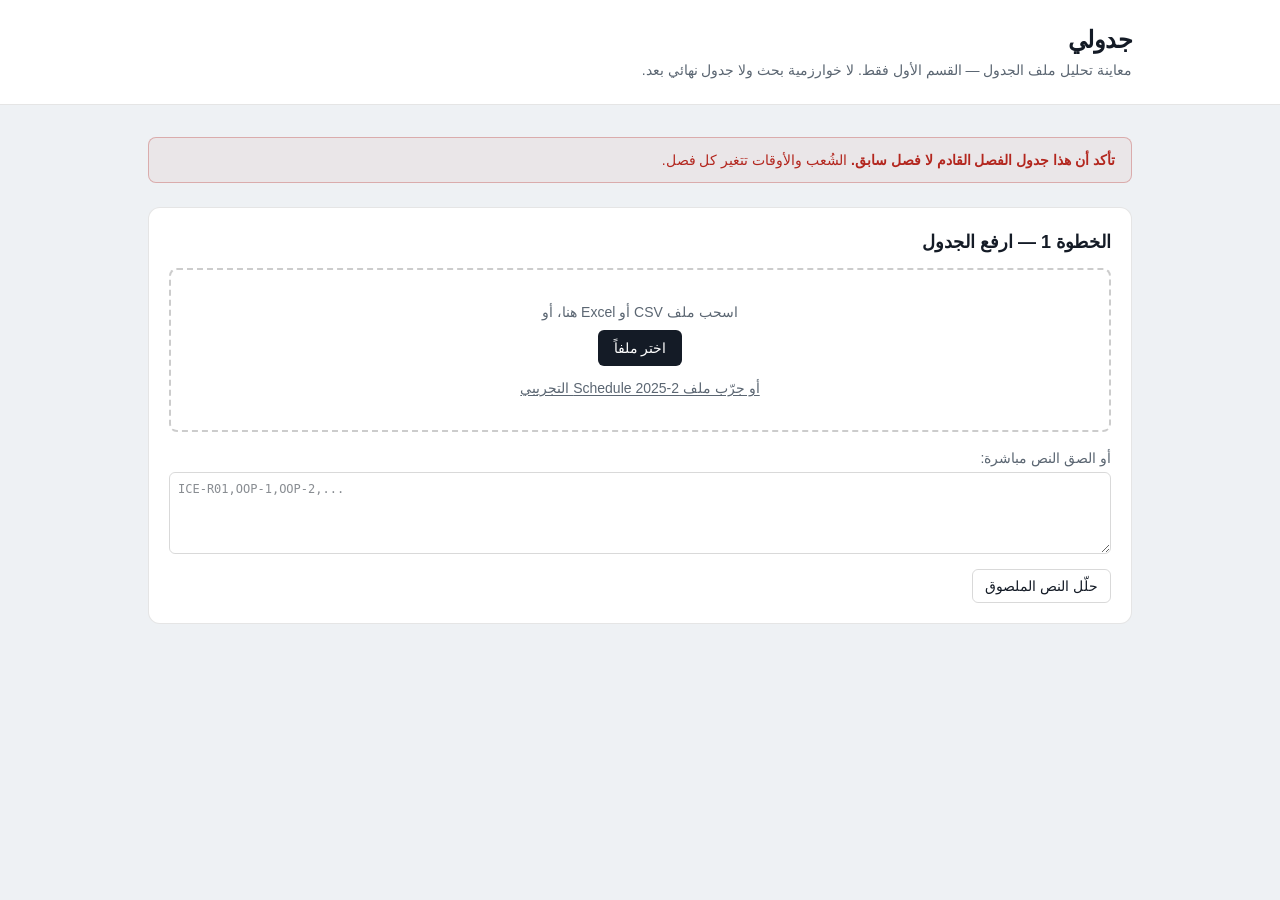
==== jadwali/index.html @ 6c9b8680 "تغيير مسار النشر من jadwali-tool لـ jadwali Co-Authored-By: Claude Sonnet 5 <noreply@anthropic.com>" ====
<!doctype html>
<html lang="ar" dir="rtl">
  <head>
    <meta charset="UTF-8" />
    <link rel="icon" type="image/svg+xml" href="/jadwali/favicon.svg" />
    <meta name="viewport" content="width=device-width, initial-scale=1.0" />
    <title>جدولي — معاينة تحليل الجدول</title>
    <script type="module" crossorigin src="/jadwali/assets/index-DKjuh4jz.js"></script>
    <link rel="stylesheet" crossorigin href="/jadwali/assets/index-C2pmxBg9.css">
  </head>
  <body>
    <div id="root"></div>
  </body>
</html>
---- jadwali/assets/index-C2pmxBg9.css ----
/*! tailwindcss v4.3.3 | MIT License | https://tailwindcss.com */
@layer properties{@supports (((-webkit-hyphens:none)) and (not (margin-trim:inline))) or ((-moz-orient:inline) and (not (color:rgb(from red r g b)))){*,:before,:after,::backdrop{--tw-rotate-x:initial;--tw-rotate-y:initial;--tw-rotate-z:initial;--tw-skew-x:initial;--tw-skew-y:initial;--tw-space-y-reverse:0;--tw-border-style:solid;--tw-font-weight:initial;--tw-tracking:initial;--tw-blur:initial;--tw-brightness:initial;--tw-contrast:initial;--tw-grayscale:initial;--tw-hue-rotate:initial;--tw-invert:initial;--tw-opacity:initial;--tw-saturate:initial;--tw-sepia:initial;--tw-drop-shadow:initial;--tw-drop-shadow-color:initial;--tw-drop-shadow-alpha:100%;--tw-drop-shadow-size:initial}}}@layer theme{:root,:host{--font-sans:-apple-system, BlinkMacSystemFont, "Segoe UI", Roboto, "Helvetica Neue", "Noto Sans", Arial, sans-serif, "Apple Color Emoji", "Segoe UI Emoji", "Segoe UI Symbol", "Noto Color Emoji";--font-mono:ui-monospace, SFMono-Regular, Menlo, Monaco, Consolas, "Liberation Mono", "Courier New", monospace;--color-amber-50:oklch(98.7% .022 95.277);--color-amber-400:oklch(82.8% .189 84.429);--color-amber-700:oklch(55.5% .163 48.998);--color-amber-800:oklch(47.3% .137 46.201);--color-black:#000;--color-white:#fff;--spacing:.25rem;--container-xs:20rem;--container-md:28rem;--container-lg:32rem;--container-5xl:64rem;--text-xs:.75rem;--text-xs--line-height:calc(1 / .75);--text-sm:.875rem;--text-sm--line-height:calc(1.25 / .875);--text-base:1rem;--text-base--line-height:calc(1.5 / 1);--text-lg:1.125rem;--text-lg--line-height:calc(1.75 / 1.125);--text-xl:1.25rem;--text-xl--line-height:calc(1.75 / 1.25);--text-2xl:1.5rem;--text-2xl--line-height:calc(2 / 1.5);--font-weight-normal:400;--font-weight-medium:500;--font-weight-semibold:600;--font-weight-bold:700;--tracking-tight:-.025em;--radius-md:.375rem;--radius-lg:.5rem;--radius-xl:.75rem;--default-transition-duration:.15s;--default-transition-timing-function:cubic-bezier(.4, 0, .2, 1);--default-font-family:var(--font-sans);--default-mono-font-family:var(--font-mono)}}@layer base{*,:after,:before,::backdrop{box-sizing:border-box;border:0 solid;margin:0;padding:0}::file-selector-button{box-sizing:border-box;border:0 solid;margin:0;padding:0}html,:host{-webkit-text-size-adjust:100%;tab-size:4;line-height:1.5;font-family:var(--default-font-family,-apple-system, BlinkMacSystemFont, "Segoe UI", Roboto, "Helvetica Neue", "Noto Sans", Arial, sans-serif, "Apple Color Emoji", "Segoe UI Emoji", "Segoe UI Symbol", "Noto Color Emoji");font-feature-settings:var(--default-font-feature-settings,normal);font-variation-settings:var(--default-font-variation-settings,normal);-webkit-tap-highlight-color:transparent}hr{height:0;color:inherit;border-top-width:1px}abbr:where([title]){-webkit-text-decoration:underline dotted;text-decoration:underline dotted}h1,h2,h3,h4,h5,h6{font-size:inherit;font-weight:inherit}a{color:inherit;-webkit-text-decoration:inherit;-webkit-text-decoration:inherit;-webkit-text-decoration:inherit;-webkit-text-decoration:inherit;text-decoration:inherit}b,strong{font-weight:bolder}code,kbd,samp,pre{font-family:var(--default-mono-font-family,ui-monospace, SFMono-Regular, Menlo, Monaco, Consolas, "Liberation Mono", "Courier New", monospace);font-feature-settings:var(--default-mono-font-feature-settings,normal);font-variation-settings:var(--default-mono-font-variation-settings,normal);font-size:1em}small{font-size:80%}sub,sup{vertical-align:baseline;font-size:75%;line-height:0;position:relative}sub{bottom:-.25em}sup{top:-.5em}table{text-indent:0;border-color:inherit;border-collapse:collapse}:-moz-focusring:where(:not(iframe)){outline:auto}progress{vertical-align:baseline}summary{display:list-item}ol,ul,menu{list-style:none}img,svg,video,canvas,audio,iframe,embed,object{vertical-align:middle;display:block}img,video{max-width:100%;height:auto}button,input,select,optgroup,textarea{font:inherit;font-feature-settings:inherit;font-variation-settings:inherit;letter-spacing:inherit;color:inherit;opacity:1;background-color:#0000;border-radius:0}::file-selector-button{font:inherit;font-feature-settings:inherit;font-variation-settings:inherit;letter-spacing:inherit;color:inherit;opacity:1;background-color:#0000;border-radius:0}:where(select:is([multiple],[size])) optgroup{font-weight:bolder}:where(select:is([multiple],[size])) optgroup option{padding-inline-start:20px}::file-selector-button{margin-inline-end:4px}::placeholder{opacity:1}@supports (not ((-webkit-appearance:-apple-pay-button))) or (contain-intrinsic-size:1px){::placeholder{color:currentColor}@supports (color:color-mix(in lab, red, red)){::placeholder{color:color-mix(in oklab, currentcolor 50%, transparent)}}}textarea{resize:vertical}::-webkit-search-decoration{-webkit-appearance:none}::-webkit-date-and-time-value{min-height:1lh;text-align:inherit}::-webkit-datetime-edit{display:inline-flex}::-webkit-datetime-edit-fields-wrapper{padding:0}::-webkit-datetime-edit{padding-block:0}::-webkit-datetime-edit-year-field{padding-block:0}::-webkit-datetime-edit-month-field{padding-block:0}::-webkit-datetime-edit-day-field{padding-block:0}::-webkit-datetime-edit-hour-field{padding-block:0}::-webkit-datetime-edit-minute-field{padding-block:0}::-webkit-datetime-edit-second-field{padding-block:0}::-webkit-datetime-edit-millisecond-field{padding-block:0}::-webkit-datetime-edit-meridiem-field{padding-block:0}::-webkit-calendar-picker-indicator{line-height:1}:-moz-ui-invalid{box-shadow:none}button,input:where([type=button],[type=reset],[type=submit]){appearance:button}::file-selector-button{appearance:button}::-webkit-inner-spin-button{height:auto}::-webkit-outer-spin-button{height:auto}[hidden]:where(:not([hidden=until-found])){display:none!important}}@layer components;@layer utilities{.collapse{visibility:collapse}.sticky{position:sticky}.top-0{top:0}.mx-auto{margin-inline:auto}.my-5{margin-block:calc(var(--spacing) * 5)}.ms-1{margin-inline-start:var(--spacing)}.mt-0\.5{margin-top:calc(var(--spacing) * .5)}.mt-1{margin-top:var(--spacing)}.mt-2{margin-top:calc(var(--spacing) * 2)}.mt-3{margin-top:calc(var(--spacing) * 3)}.mt-4{margin-top:calc(var(--spacing) * 4)}.mt-6{margin-top:calc(var(--spacing) * 6)}.mt-8{margin-top:calc(var(--spacing) * 8)}.mb-1{margin-bottom:var(--spacing)}.mb-2{margin-bottom:calc(var(--spacing) * 2)}.mb-3{margin-bottom:calc(var(--spacing) * 3)}.mb-4{margin-bottom:calc(var(--spacing) * 4)}.mb-6{margin-bottom:calc(var(--spacing) * 6)}.block{display:block}.flex{display:flex}.grid{display:grid}.hidden{display:none}.inline-flex{display:inline-flex}.max-h-80{max-height:calc(var(--spacing) * 80)}.max-h-96{max-height:calc(var(--spacing) * 96)}.min-h-screen{min-height:100vh}.w-full{width:100%}.max-w-5xl{max-width:var(--container-5xl)}.transform{transform:var(--tw-rotate-x,) var(--tw-rotate-y,) var(--tw-rotate-z,) var(--tw-skew-x,) var(--tw-skew-y,)}.cursor-not-allowed{cursor:not-allowed}.cursor-pointer{cursor:pointer}.list-inside{list-style-position:inside}.list-decimal{list-style-type:decimal}.list-disc{list-style-type:disc}.grid-cols-2{grid-template-columns:repeat(2,minmax(0,1fr))}.grid-cols-3{grid-template-columns:repeat(3,minmax(0,1fr))}.flex-col{flex-direction:column}.flex-wrap{flex-wrap:wrap}.items-baseline{align-items:baseline}.items-center{align-items:center}.items-start{align-items:flex-start}.justify-between{justify-content:space-between}.justify-center{justify-content:center}.gap-0\.5{gap:calc(var(--spacing) * .5)}.gap-1{gap:var(--spacing)}.gap-1\.5{gap:calc(var(--spacing) * 1.5)}.gap-2{gap:calc(var(--spacing) * 2)}.gap-3{gap:calc(var(--spacing) * 3)}.gap-4{gap:calc(var(--spacing) * 4)}:where(.space-y-1>:not(:last-child)){--tw-space-y-reverse:0;margin-block-start:calc(var(--spacing) * var(--tw-space-y-reverse));margin-block-end:calc(var(--spacing) * calc(1 - var(--tw-space-y-reverse)))}:where(.space-y-2>:not(:last-child)){--tw-space-y-reverse:0;margin-block-start:calc(calc(var(--spacing) * 2) * var(--tw-space-y-reverse));margin-block-end:calc(calc(var(--spacing) * 2) * calc(1 - var(--tw-space-y-reverse)))}:where(.space-y-3>:not(:last-child)){--tw-space-y-reverse:0;margin-block-start:calc(calc(var(--spacing) * 3) * var(--tw-space-y-reverse));margin-block-end:calc(calc(var(--spacing) * 3) * calc(1 - var(--tw-space-y-reverse)))}:where(.space-y-4>:not(:last-child)){--tw-space-y-reverse:0;margin-block-start:calc(calc(var(--spacing) * 4) * var(--tw-space-y-reverse));margin-block-end:calc(calc(var(--spacing) * 4) * calc(1 - var(--tw-space-y-reverse)))}.gap-x-3{column-gap:calc(var(--spacing) * 3)}.gap-y-1{row-gap:var(--spacing)}.overflow-auto{overflow:auto}.overflow-x-auto{overflow-x:auto}.overflow-y-auto{overflow-y:auto}.rounded{border-radius:.25rem}.rounded-lg{border-radius:var(--radius-lg)}.rounded-md{border-radius:var(--radius-md)}.rounded-xl{border-radius:var(--radius-xl)}.border{border-style:var(--tw-border-style);border-width:1px}.border-2{border-style:var(--tw-border-style);border-width:2px}.border-t{border-top-style:var(--tw-border-style);border-top-width:1px}.border-b{border-bottom-style:var(--tw-border-style);border-bottom-width:1px}.border-dashed{--tw-border-style:dashed;border-style:dashed}.border-\[\#141b26\]{border-color:#141b26}.border-\[\#b3261e\]{border-color:#b3261e}.border-\[\#b3261e\]\/30{border-color:oklab(50.1282% .156404 .0856454/.3)}.border-\[var\(--muted\)\]{border-color:var(--muted)}.border-amber-400\/40{border-color:#fcbb0066}@supports (color:color-mix(in lab, red, red)){.border-amber-400\/40{border-color:color-mix(in oklab, var(--color-amber-400) 40%, transparent)}}.border-black\/5{border-color:#0000000d}@supports (color:color-mix(in lab, red, red)){.border-black\/5{border-color:color-mix(in oklab, var(--color-black) 5%, transparent)}}.border-black\/10{border-color:#0000001a}@supports (color:color-mix(in lab, red, red)){.border-black\/10{border-color:color-mix(in oklab, var(--color-black) 10%, transparent)}}.border-black\/15{border-color:#00000026}@supports (color:color-mix(in lab, red, red)){.border-black\/15{border-color:color-mix(in oklab, var(--color-black) 15%, transparent)}}.border-black\/20{border-color:#0003}@supports (color:color-mix(in lab, red, red)){.border-black\/20{border-color:color-mix(in oklab, var(--color-black) 20%, transparent)}}.bg-\[\#1f6f4a\]{background-color:#1f6f4a}.bg-\[\#1f6f4a\]\/10{background-color:oklab(48.3783% -.0907451 .0350046/.1)}.bg-\[\#5b6672\]{background-color:#5b6672}.bg-\[\#141b26\]{background-color:#141b26}.bg-\[\#b3261e\]{background-color:#b3261e}.bg-\[\#b3261e\]\/5{background-color:oklab(50.1282% .156404 .0856454/.05)}.bg-\[\#b3261e\]\/10{background-color:oklab(50.1282% .156404 .0856454/.1)}.bg-amber-50{background-color:var(--color-amber-50)}.bg-black\/5{background-color:#0000000d}@supports (color:color-mix(in lab, red, red)){.bg-black\/5{background-color:color-mix(in oklab, var(--color-black) 5%, transparent)}}.bg-black\/10{background-color:#0000001a}@supports (color:color-mix(in lab, red, red)){.bg-black\/10{background-color:color-mix(in oklab, var(--color-black) 10%, transparent)}}.bg-black\/\[0\.02\]{background-color:#00000005}@supports (color:color-mix(in lab, red, red)){.bg-black\/\[0\.02\]{background-color:color-mix(in oklab, var(--color-black) 2%, transparent)}}.bg-white{background-color:var(--color-white)}.p-2{padding:calc(var(--spacing) * 2)}.p-3{padding:calc(var(--spacing) * 3)}.p-4{padding:calc(var(--spacing) * 4)}.p-5{padding:calc(var(--spacing) * 5)}.p-8{padding:calc(var(--spacing) * 8)}.px-1{padding-inline:var(--spacing)}.px-1\.5{padding-inline:calc(var(--spacing) * 1.5)}.px-2{padding-inline:calc(var(--spacing) * 2)}.px-3{padding-inline:calc(var(--spacing) * 3)}.px-4{padding-inline:calc(var(--spacing) * 4)}.px-5{padding-inline:calc(var(--spacing) * 5)}.py-0\.5{padding-block:calc(var(--spacing) * .5)}.py-1{padding-block:var(--spacing)}.py-1\.5{padding-block:calc(var(--spacing) * 1.5)}.py-2{padding-block:calc(var(--spacing) * 2)}.py-3{padding-block:calc(var(--spacing) * 3)}.py-4{padding-block:calc(var(--spacing) * 4)}.py-6{padding-block:calc(var(--spacing) * 6)}.py-8{padding-block:calc(var(--spacing) * 8)}.ps-3{padding-inline-start:calc(var(--spacing) * 3)}.ps-5{padding-inline-start:calc(var(--spacing) * 5)}.pb-20{padding-bottom:calc(var(--spacing) * 20)}.pl-3{padding-left:calc(var(--spacing) * 3)}.pl-4{padding-left:calc(var(--spacing) * 4)}.text-center{text-align:center}.text-right{text-align:right}.text-2xl{font-size:var(--text-2xl);line-height:var(--tw-leading,var(--text-2xl--line-height))}.text-base{font-size:var(--text-base);line-height:var(--tw-leading,var(--text-base--line-height))}.text-lg{font-size:var(--text-lg);line-height:var(--tw-leading,var(--text-lg--line-height))}.text-sm{font-size:var(--text-sm);line-height:var(--tw-leading,var(--text-sm--line-height))}.text-xl{font-size:var(--text-xl);line-height:var(--tw-leading,var(--text-xl--line-height))}.text-xs{font-size:var(--text-xs);line-height:var(--tw-leading,var(--text-xs--line-height))}.text-\[10px\]{font-size:10px}.text-\[11px\]{font-size:11px}.font-bold{--tw-font-weight:var(--font-weight-bold);font-weight:var(--font-weight-bold)}.font-medium{--tw-font-weight:var(--font-weight-medium);font-weight:var(--font-weight-medium)}.font-normal{--tw-font-weight:var(--font-weight-normal);font-weight:var(--font-weight-normal)}.font-semibold{--tw-font-weight:var(--font-weight-semibold);font-weight:var(--font-weight-semibold)}.tracking-tight{--tw-tracking:var(--tracking-tight);letter-spacing:var(--tracking-tight)}.text-\[\#1f6f4a\]{color:#1f6f4a}.text-\[\#5b6672\]{color:#5b6672}.text-\[\#141b26\]{color:#141b26}.text-\[\#b3261e\]{color:#b3261e}.text-\[\#b3261e\]\/80{color:oklab(50.1282% .156404 .0856454/.8)}.text-\[var\(--muted\)\]{color:var(--muted)}.text-\[var\(--ok\)\]{color:var(--ok)}.text-amber-700{color:var(--color-amber-700)}.text-amber-800{color:var(--color-amber-800)}.text-black\/25{color:#00000040}@supports (color:color-mix(in lab, red, red)){.text-black\/25{color:color-mix(in oklab, var(--color-black) 25%, transparent)}}.text-white{color:var(--color-white)}.underline{text-decoration-line:underline}.underline-offset-2{text-underline-offset:2px}.filter{filter:var(--tw-blur,) var(--tw-brightness,) var(--tw-contrast,) var(--tw-grayscale,) var(--tw-hue-rotate,) var(--tw-invert,) var(--tw-saturate,) var(--tw-sepia,) var(--tw-drop-shadow,)}.transition-colors{transition-property:color,background-color,border-color,outline-color,text-decoration-color,fill,stroke,--tw-gradient-from,--tw-gradient-via,--tw-gradient-to;transition-timing-function:var(--tw-ease,var(--default-transition-timing-function));transition-duration:var(--tw-duration,var(--default-transition-duration))}.select-none{-webkit-user-select:none;user-select:none}.last\:mb-0:last-child{margin-bottom:0}@media (hover:hover){.hover\:bg-\[\#b3261e\]\/5:hover{background-color:oklab(50.1282% .156404 .0856454/.05)}.hover\:bg-black\/5:hover{background-color:#0000000d}@supports (color:color-mix(in lab, red, red)){.hover\:bg-black\/5:hover{background-color:color-mix(in oklab, var(--color-black) 5%, transparent)}}.hover\:bg-black\/\[0\.03\]:hover{background-color:#00000008}@supports (color:color-mix(in lab, red, red)){.hover\:bg-black\/\[0\.03\]:hover{background-color:color-mix(in oklab, var(--color-black) 3%, transparent)}}.hover\:text-\[\#141b26\]:hover{color:#141b26}.hover\:opacity-90:hover{opacity:.9}}@media (width>=40rem){.sm\:max-w-lg{max-width:var(--container-lg)}.sm\:max-w-md{max-width:var(--container-md)}.sm\:max-w-xs{max-width:var(--container-xs)}.sm\:grid-cols-2{grid-template-columns:repeat(2,minmax(0,1fr))}.sm\:grid-cols-4{grid-template-columns:repeat(4,minmax(0,1fr))}}}:root{--ink:#141b26;--surface:#fff;--bg:#eef1f4;--muted:#5b6672;--danger:#b3261e;--ok:#1f6f4a}*{box-sizing:border-box}html,body,#root{height:100%}body{background:var(--bg);color:var(--ink);direction:rtl;margin:0;font-family:IBM Plex Sans Arabic,Segoe UI,sans-serif}.font-code{direction:ltr;unicode-bidi:isolate;font-family:IBM Plex Mono,ui-monospace,Consolas,monospace;display:inline-block}@media (prefers-reduced-motion:reduce){*,:before,:after{transition-duration:.01ms!important;animation-duration:.01ms!important;animation-iteration-count:1!important}}@property --tw-rotate-x{syntax:"*";inherits:false}@property --tw-rotate-y{syntax:"*";inherits:false}@property --tw-rotate-z{syntax:"*";inherits:false}@property --tw-skew-x{syntax:"*";inherits:false}@property --tw-skew-y{syntax:"*";inherits:false}@property --tw-space-y-reverse{syntax:"*";inherits:false;initial-value:0}@property --tw-border-style{syntax:"*";inherits:false;initial-value:solid}@property --tw-font-weight{syntax:"*";inherits:false}@property --tw-tracking{syntax:"*";inherits:false}@property --tw-blur{syntax:"*";inherits:false}@property --tw-brightness{syntax:"*";inherits:false}@property --tw-contrast{syntax:"*";inherits:false}@property --tw-grayscale{syntax:"*";inherits:false}@property --tw-hue-rotate{syntax:"*";inherits:false}@property --tw-invert{syntax:"*";inherits:false}@property --tw-opacity{syntax:"*";inherits:false}@property --tw-saturate{syntax:"*";inherits:false}@property --tw-sepia{syntax:"*";inherits:false}@property --tw-drop-shadow{syntax:"*";inherits:false}@property --tw-drop-shadow-color{syntax:"*";inherits:false}@property --tw-drop-shadow-alpha{syntax:"<percentage>";inherits:false;initial-value:100%}@property --tw-drop-shadow-size{syntax:"*";inherits:false}
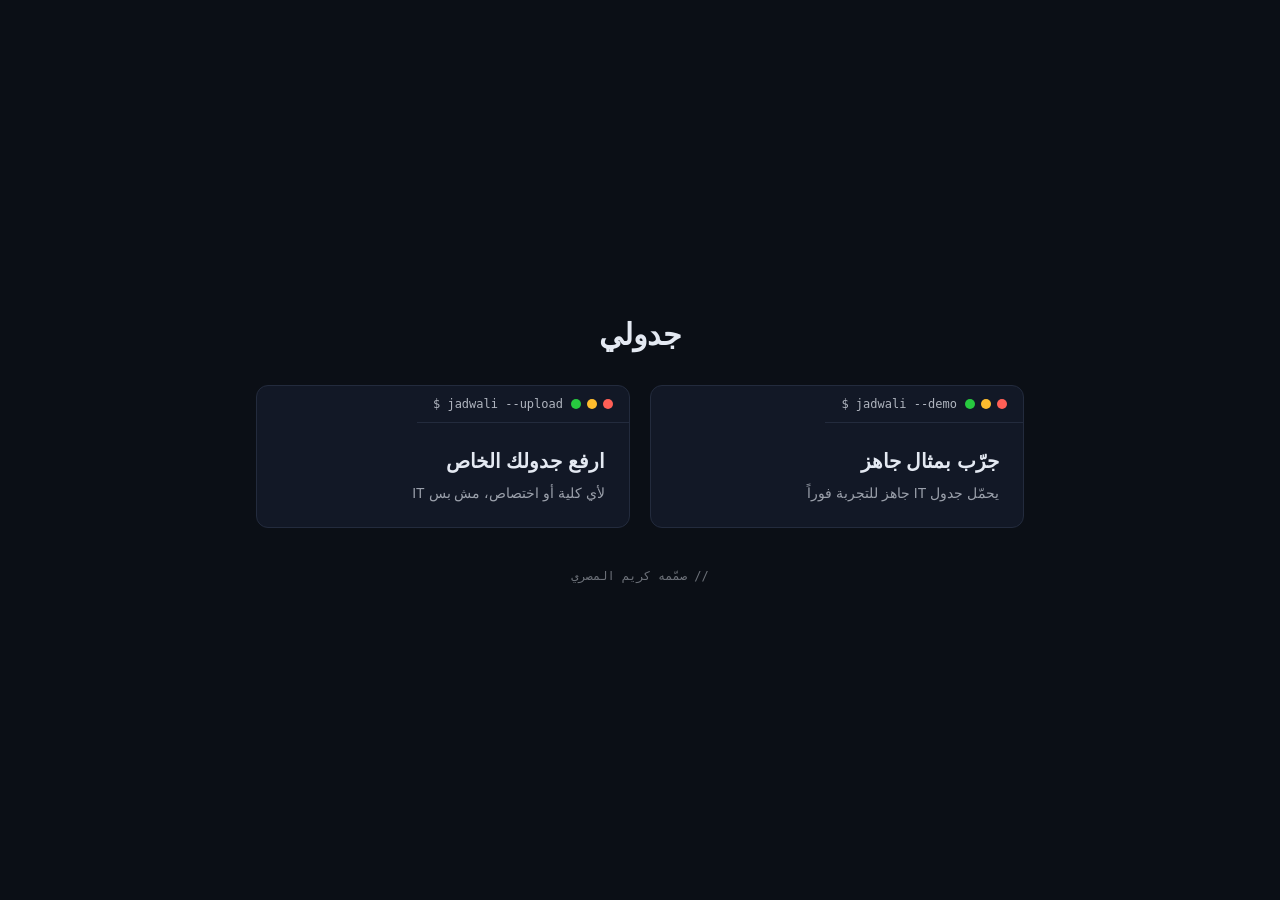
==== commit 2f8e3775: "تحديث الموقع بشاشة التحميل والاختيار الجديدة Co-Authored-By: Claude Sonnet 5 <noreply@anthropic.com>" ====
--- a/jadwali/index.html
+++ b/jadwali/index.html
@@ -5,8 +5,8 @@
     <link rel="icon" type="image/svg+xml" href="/jadwali/favicon.svg" />
     <meta name="viewport" content="width=device-width, initial-scale=1.0" />
     <title>جدولي — معاينة تحليل الجدول</title>
-    <script type="module" crossorigin src="/jadwali/assets/index-DKjuh4jz.js"></script>
-    <link rel="stylesheet" crossorigin href="/jadwali/assets/index-C2pmxBg9.css">
+    <script type="module" crossorigin src="/jadwali/assets/index-ffhK9ZQ-.js"></script>
+    <link rel="stylesheet" crossorigin href="/jadwali/assets/index-BRZYCVr-.css">
   </head>
   <body>
     <div id="root"></div>
--- a/jadwali/assets/index-BRZYCVr-.css
+++ b/jadwali/assets/index-BRZYCVr-.css
@@ -0,0 +1,2 @@
+/*! tailwindcss v4.3.3 | MIT License | https://tailwindcss.com */
+@layer properties{@supports (((-webkit-hyphens:none)) and (not (margin-trim:inline))) or ((-moz-orient:inline) and (not (color:rgb(from red r g b)))){*,:before,:after,::backdrop{--tw-rotate-x:initial;--tw-rotate-y:initial;--tw-rotate-z:initial;--tw-skew-x:initial;--tw-skew-y:initial;--tw-space-y-reverse:0;--tw-border-style:solid;--tw-font-weight:initial;--tw-tracking:initial;--tw-blur:initial;--tw-brightness:initial;--tw-contrast:initial;--tw-grayscale:initial;--tw-hue-rotate:initial;--tw-invert:initial;--tw-opacity:initial;--tw-saturate:initial;--tw-sepia:initial;--tw-drop-shadow:initial;--tw-drop-shadow-color:initial;--tw-drop-shadow-alpha:100%;--tw-drop-shadow-size:initial}}}@layer theme{:root,:host{--font-sans:-apple-system, BlinkMacSystemFont, "Segoe UI", Roboto, "Helvetica Neue", "Noto Sans", Arial, sans-serif, "Apple Color Emoji", "Segoe UI Emoji", "Segoe UI Symbol", "Noto Color Emoji";--font-mono:ui-monospace, SFMono-Regular, Menlo, Monaco, Consolas, "Liberation Mono", "Courier New", monospace;--color-amber-50:oklch(98.7% .022 95.277);--color-amber-400:oklch(82.8% .189 84.429);--color-amber-700:oklch(55.5% .163 48.998);--color-amber-800:oklch(47.3% .137 46.201);--color-black:#000;--color-white:#fff;--spacing:.25rem;--container-xs:20rem;--container-md:28rem;--container-lg:32rem;--container-3xl:48rem;--container-5xl:64rem;--text-xs:.75rem;--text-xs--line-height:calc(1 / .75);--text-sm:.875rem;--text-sm--line-height:calc(1.25 / .875);--text-base:1rem;--text-base--line-height:calc(1.5 / 1);--text-lg:1.125rem;--text-lg--line-height:calc(1.75 / 1.125);--text-xl:1.25rem;--text-xl--line-height:calc(1.75 / 1.25);--text-2xl:1.5rem;--text-2xl--line-height:calc(2 / 1.5);--text-3xl:1.875rem;--text-3xl--line-height:calc(2.25 / 1.875);--font-weight-normal:400;--font-weight-medium:500;--font-weight-semibold:600;--font-weight-bold:700;--tracking-tight:-.025em;--radius-md:.375rem;--radius-lg:.5rem;--radius-xl:.75rem;--default-transition-duration:.15s;--default-transition-timing-function:cubic-bezier(.4, 0, .2, 1);--default-font-family:var(--font-sans);--default-mono-font-family:var(--font-mono)}}@layer base{*,:after,:before,::backdrop{box-sizing:border-box;border:0 solid;margin:0;padding:0}::file-selector-button{box-sizing:border-box;border:0 solid;margin:0;padding:0}html,:host{-webkit-text-size-adjust:100%;tab-size:4;line-height:1.5;font-family:var(--default-font-family,-apple-system, BlinkMacSystemFont, "Segoe UI", Roboto, "Helvetica Neue", "Noto Sans", Arial, sans-serif, "Apple Color Emoji", "Segoe UI Emoji", "Segoe UI Symbol", "Noto Color Emoji");font-feature-settings:var(--default-font-feature-settings,normal);font-variation-settings:var(--default-font-variation-settings,normal);-webkit-tap-highlight-color:transparent}hr{height:0;color:inherit;border-top-width:1px}abbr:where([title]){-webkit-text-decoration:underline dotted;text-decoration:underline dotted}h1,h2,h3,h4,h5,h6{font-size:inherit;font-weight:inherit}a{color:inherit;-webkit-text-decoration:inherit;-webkit-text-decoration:inherit;-webkit-text-decoration:inherit;-webkit-text-decoration:inherit;text-decoration:inherit}b,strong{font-weight:bolder}code,kbd,samp,pre{font-family:var(--default-mono-font-family,ui-monospace, SFMono-Regular, Menlo, Monaco, Consolas, "Liberation Mono", "Courier New", monospace);font-feature-settings:var(--default-mono-font-feature-settings,normal);font-variation-settings:var(--default-mono-font-variation-settings,normal);font-size:1em}small{font-size:80%}sub,sup{vertical-align:baseline;font-size:75%;line-height:0;position:relative}sub{bottom:-.25em}sup{top:-.5em}table{text-indent:0;border-color:inherit;border-collapse:collapse}:-moz-focusring:where(:not(iframe)){outline:auto}progress{vertical-align:baseline}summary{display:list-item}ol,ul,menu{list-style:none}img,svg,video,canvas,audio,iframe,embed,object{vertical-align:middle;display:block}img,video{max-width:100%;height:auto}button,input,select,optgroup,textarea{font:inherit;font-feature-settings:inherit;font-variation-settings:inherit;letter-spacing:inherit;color:inherit;opacity:1;background-color:#0000;border-radius:0}::file-selector-button{font:inherit;font-feature-settings:inherit;font-variation-settings:inherit;letter-spacing:inherit;color:inherit;opacity:1;background-color:#0000;border-radius:0}:where(select:is([multiple],[size])) optgroup{font-weight:bolder}:where(select:is([multiple],[size])) optgroup option{padding-inline-start:20px}::file-selector-button{margin-inline-end:4px}::placeholder{opacity:1}@supports (not ((-webkit-appearance:-apple-pay-button))) or (contain-intrinsic-size:1px){::placeholder{color:currentColor}@supports (color:color-mix(in lab, red, red)){::placeholder{color:color-mix(in oklab, currentcolor 50%, transparent)}}}textarea{resize:vertical}::-webkit-search-decoration{-webkit-appearance:none}::-webkit-date-and-time-value{min-height:1lh;text-align:inherit}::-webkit-datetime-edit{display:inline-flex}::-webkit-datetime-edit-fields-wrapper{padding:0}::-webkit-datetime-edit{padding-block:0}::-webkit-datetime-edit-year-field{padding-block:0}::-webkit-datetime-edit-month-field{padding-block:0}::-webkit-datetime-edit-day-field{padding-block:0}::-webkit-datetime-edit-hour-field{padding-block:0}::-webkit-datetime-edit-minute-field{padding-block:0}::-webkit-datetime-edit-second-field{padding-block:0}::-webkit-datetime-edit-millisecond-field{padding-block:0}::-webkit-datetime-edit-meridiem-field{padding-block:0}::-webkit-calendar-picker-indicator{line-height:1}:-moz-ui-invalid{box-shadow:none}button,input:where([type=button],[type=reset],[type=submit]){appearance:button}::file-selector-button{appearance:button}::-webkit-inner-spin-button{height:auto}::-webkit-outer-spin-button{height:auto}[hidden]:where(:not([hidden=until-found])){display:none!important}}@layer components;@layer utilities{.collapse{visibility:collapse}.absolute{position:absolute}.fixed{position:fixed}.sticky{position:sticky}.inset-0{inset:0}.top-0{top:0}.bottom-6{bottom:calc(var(--spacing) * 6)}.z-50{z-index:50}.mx-auto{margin-inline:auto}.my-5{margin-block:calc(var(--spacing) * 5)}.ms-1{margin-inline-start:var(--spacing)}.mt-0\.5{margin-top:calc(var(--spacing) * .5)}.mt-1{margin-top:var(--spacing)}.mt-2{margin-top:calc(var(--spacing) * 2)}.mt-3{margin-top:calc(var(--spacing) * 3)}.mt-4{margin-top:calc(var(--spacing) * 4)}.mt-6{margin-top:calc(var(--spacing) * 6)}.mt-8{margin-top:calc(var(--spacing) * 8)}.mt-10{margin-top:calc(var(--spacing) * 10)}.mb-1{margin-bottom:var(--spacing)}.mb-2{margin-bottom:calc(var(--spacing) * 2)}.mb-3{margin-bottom:calc(var(--spacing) * 3)}.mb-4{margin-bottom:calc(var(--spacing) * 4)}.mb-6{margin-bottom:calc(var(--spacing) * 6)}.mb-8{margin-bottom:calc(var(--spacing) * 8)}.block{display:block}.flex{display:flex}.grid{display:grid}.hidden{display:none}.inline-flex{display:inline-flex}.h-2\.5{height:calc(var(--spacing) * 2.5)}.max-h-80{max-height:calc(var(--spacing) * 80)}.max-h-96{max-height:calc(var(--spacing) * 96)}.min-h-screen{min-height:100vh}.w-2\.5{width:calc(var(--spacing) * 2.5)}.w-full{width:100%}.max-w-3xl{max-width:var(--container-3xl)}.max-w-5xl{max-width:var(--container-5xl)}.transform{transform:var(--tw-rotate-x,) var(--tw-rotate-y,) var(--tw-rotate-z,) var(--tw-skew-x,) var(--tw-skew-y,)}.cursor-not-allowed{cursor:not-allowed}.cursor-pointer{cursor:pointer}.list-inside{list-style-position:inside}.list-decimal{list-style-type:decimal}.list-disc{list-style-type:disc}.grid-cols-1{grid-template-columns:repeat(1,minmax(0,1fr))}.grid-cols-2{grid-template-columns:repeat(2,minmax(0,1fr))}.grid-cols-3{grid-template-columns:repeat(3,minmax(0,1fr))}.flex-col{flex-direction:column}.flex-wrap{flex-wrap:wrap}.items-baseline{align-items:baseline}.items-center{align-items:center}.items-start{align-items:flex-start}.justify-between{justify-content:space-between}.justify-center{justify-content:center}.gap-0\.5{gap:calc(var(--spacing) * .5)}.gap-1{gap:var(--spacing)}.gap-1\.5{gap:calc(var(--spacing) * 1.5)}.gap-2{gap:calc(var(--spacing) * 2)}.gap-3{gap:calc(var(--spacing) * 3)}.gap-4{gap:calc(var(--spacing) * 4)}.gap-5{gap:calc(var(--spacing) * 5)}:where(.space-y-1>:not(:last-child)){--tw-space-y-reverse:0;margin-block-start:calc(var(--spacing) * var(--tw-space-y-reverse));margin-block-end:calc(var(--spacing) * calc(1 - var(--tw-space-y-reverse)))}:where(.space-y-2>:not(:last-child)){--tw-space-y-reverse:0;margin-block-start:calc(calc(var(--spacing) * 2) * var(--tw-space-y-reverse));margin-block-end:calc(calc(var(--spacing) * 2) * calc(1 - var(--tw-space-y-reverse)))}:where(.space-y-3>:not(:last-child)){--tw-space-y-reverse:0;margin-block-start:calc(calc(var(--spacing) * 3) * var(--tw-space-y-reverse));margin-block-end:calc(calc(var(--spacing) * 3) * calc(1 - var(--tw-space-y-reverse)))}:where(.space-y-4>:not(:last-child)){--tw-space-y-reverse:0;margin-block-start:calc(calc(var(--spacing) * 4) * var(--tw-space-y-reverse));margin-block-end:calc(calc(var(--spacing) * 4) * calc(1 - var(--tw-space-y-reverse)))}.gap-x-3{column-gap:calc(var(--spacing) * 3)}.gap-y-1{row-gap:var(--spacing)}.overflow-auto{overflow:auto}.overflow-hidden{overflow:hidden}.overflow-x-auto{overflow-x:auto}.overflow-y-auto{overflow-y:auto}.rounded{border-radius:.25rem}.rounded-full{border-radius:2147483647px}.rounded-lg{border-radius:var(--radius-lg)}.rounded-md{border-radius:var(--radius-md)}.rounded-xl{border-radius:var(--radius-xl)}.border{border-style:var(--tw-border-style);border-width:1px}.border-2{border-style:var(--tw-border-style);border-width:2px}.border-t{border-top-style:var(--tw-border-style);border-top-width:1px}.border-b{border-bottom-style:var(--tw-border-style);border-bottom-width:1px}.border-dashed{--tw-border-style:dashed;border-style:dashed}.border-\[\#141b26\]{border-color:#141b26}.border-\[\#b3261e\]{border-color:#b3261e}.border-\[\#b3261e\]\/30{border-color:oklab(50.1282% .156404 .0856454/.3)}.border-\[var\(--muted\)\]{border-color:var(--muted)}.border-amber-400\/40{border-color:#fcbb0066}@supports (color:color-mix(in lab, red, red)){.border-amber-400\/40{border-color:color-mix(in oklab, var(--color-amber-400) 40%, transparent)}}.border-black\/5{border-color:#0000000d}@supports (color:color-mix(in lab, red, red)){.border-black\/5{border-color:color-mix(in oklab, var(--color-black) 5%, transparent)}}.border-black\/10{border-color:#0000001a}@supports (color:color-mix(in lab, red, red)){.border-black\/10{border-color:color-mix(in oklab, var(--color-black) 10%, transparent)}}.border-black\/15{border-color:#00000026}@supports (color:color-mix(in lab, red, red)){.border-black\/15{border-color:color-mix(in oklab, var(--color-black) 15%, transparent)}}.border-black\/20{border-color:#0003}@supports (color:color-mix(in lab, red, red)){.border-black\/20{border-color:color-mix(in oklab, var(--color-black) 20%, transparent)}}.bg-\[\#1f6f4a\]{background-color:#1f6f4a}.bg-\[\#1f6f4a\]\/10{background-color:oklab(48.3783% -.0907451 .0350046/.1)}.bg-\[\#5b6672\]{background-color:#5b6672}.bg-\[\#141b26\]{background-color:#141b26}.bg-\[\#b3261e\]{background-color:#b3261e}.bg-\[\#b3261e\]\/5{background-color:oklab(50.1282% .156404 .0856454/.05)}.bg-\[\#b3261e\]\/10{background-color:oklab(50.1282% .156404 .0856454/.1)}.bg-amber-50{background-color:var(--color-amber-50)}.bg-black\/5{background-color:#0000000d}@supports (color:color-mix(in lab, red, red)){.bg-black\/5{background-color:color-mix(in oklab, var(--color-black) 5%, transparent)}}.bg-black\/10{background-color:#0000001a}@supports (color:color-mix(in lab, red, red)){.bg-black\/10{background-color:color-mix(in oklab, var(--color-black) 10%, transparent)}}.bg-black\/\[0\.02\]{background-color:#00000005}@supports (color:color-mix(in lab, red, red)){.bg-black\/\[0\.02\]{background-color:color-mix(in oklab, var(--color-black) 2%, transparent)}}.bg-white{background-color:var(--color-white)}.p-2{padding:calc(var(--spacing) * 2)}.p-3{padding:calc(var(--spacing) * 3)}.p-4{padding:calc(var(--spacing) * 4)}.p-5{padding:calc(var(--spacing) * 5)}.p-6{padding:calc(var(--spacing) * 6)}.p-8{padding:calc(var(--spacing) * 8)}.px-1{padding-inline:var(--spacing)}.px-1\.5{padding-inline:calc(var(--spacing) * 1.5)}.px-2{padding-inline:calc(var(--spacing) * 2)}.px-3{padding-inline:calc(var(--spacing) * 3)}.px-4{padding-inline:calc(var(--spacing) * 4)}.px-5{padding-inline:calc(var(--spacing) * 5)}.py-0\.5{padding-block:calc(var(--spacing) * .5)}.py-1{padding-block:var(--spacing)}.py-1\.5{padding-block:calc(var(--spacing) * 1.5)}.py-2{padding-block:calc(var(--spacing) * 2)}.py-2\.5{padding-block:calc(var(--spacing) * 2.5)}.py-3{padding-block:calc(var(--spacing) * 3)}.py-4{padding-block:calc(var(--spacing) * 4)}.py-6{padding-block:calc(var(--spacing) * 6)}.py-8{padding-block:calc(var(--spacing) * 8)}.py-10{padding-block:calc(var(--spacing) * 10)}.ps-3{padding-inline-start:calc(var(--spacing) * 3)}.ps-5{padding-inline-start:calc(var(--spacing) * 5)}.pb-20{padding-bottom:calc(var(--spacing) * 20)}.pl-3{padding-left:calc(var(--spacing) * 3)}.pl-4{padding-left:calc(var(--spacing) * 4)}.text-center{text-align:center}.text-right{text-align:right}.text-start{text-align:start}.text-2xl{font-size:var(--text-2xl);line-height:var(--tw-leading,var(--text-2xl--line-height))}.text-3xl{font-size:var(--text-3xl);line-height:var(--tw-leading,var(--text-3xl--line-height))}.text-base{font-size:var(--text-base);line-height:var(--tw-leading,var(--text-base--line-height))}.text-lg{font-size:var(--text-lg);line-height:var(--tw-leading,var(--text-lg--line-height))}.text-sm{font-size:var(--text-sm);line-height:var(--tw-leading,var(--text-sm--line-height))}.text-xl{font-size:var(--text-xl);line-height:var(--tw-leading,var(--text-xl--line-height))}.text-xs{font-size:var(--text-xs);line-height:var(--tw-leading,var(--text-xs--line-height))}.text-\[10px\]{font-size:10px}.text-\[11px\]{font-size:11px}.font-bold{--tw-font-weight:var(--font-weight-bold);font-weight:var(--font-weight-bold)}.font-medium{--tw-font-weight:var(--font-weight-medium);font-weight:var(--font-weight-medium)}.font-normal{--tw-font-weight:var(--font-weight-normal);font-weight:var(--font-weight-normal)}.font-semibold{--tw-font-weight:var(--font-weight-semibold);font-weight:var(--font-weight-semibold)}.tracking-tight{--tw-tracking:var(--tracking-tight);letter-spacing:var(--tracking-tight)}.text-\[\#1f6f4a\]{color:#1f6f4a}.text-\[\#5b6672\]{color:#5b6672}.text-\[\#141b26\]{color:#141b26}.text-\[\#b3261e\]{color:#b3261e}.text-\[\#b3261e\]\/80{color:oklab(50.1282% .156404 .0856454/.8)}.text-\[var\(--muted\)\]{color:var(--muted)}.text-\[var\(--ok\)\]{color:var(--ok)}.text-amber-700{color:var(--color-amber-700)}.text-amber-800{color:var(--color-amber-800)}.text-black\/25{color:#00000040}@supports (color:color-mix(in lab, red, red)){.text-black\/25{color:color-mix(in oklab, var(--color-black) 25%, transparent)}}.text-white{color:var(--color-white)}.underline{text-decoration-line:underline}.underline-offset-2{text-underline-offset:2px}.opacity-80{opacity:.8}.filter{filter:var(--tw-blur,) var(--tw-brightness,) var(--tw-contrast,) var(--tw-grayscale,) var(--tw-hue-rotate,) var(--tw-invert,) var(--tw-saturate,) var(--tw-sepia,) var(--tw-drop-shadow,)}.transition-colors{transition-property:color,background-color,border-color,outline-color,text-decoration-color,fill,stroke,--tw-gradient-from,--tw-gradient-via,--tw-gradient-to;transition-timing-function:var(--tw-ease,var(--default-transition-timing-function));transition-duration:var(--tw-duration,var(--default-transition-duration))}.select-none{-webkit-user-select:none;user-select:none}.last\:mb-0:last-child{margin-bottom:0}@media (hover:hover){.hover\:bg-\[\#b3261e\]\/5:hover{background-color:oklab(50.1282% .156404 .0856454/.05)}.hover\:bg-black\/5:hover{background-color:#0000000d}@supports (color:color-mix(in lab, red, red)){.hover\:bg-black\/5:hover{background-color:color-mix(in oklab, var(--color-black) 5%, transparent)}}.hover\:bg-black\/\[0\.03\]:hover{background-color:#00000008}@supports (color:color-mix(in lab, red, red)){.hover\:bg-black\/\[0\.03\]:hover{background-color:color-mix(in oklab, var(--color-black) 3%, transparent)}}.hover\:text-\[\#141b26\]:hover{color:#141b26}.hover\:opacity-90:hover{opacity:.9}}@media (width>=40rem){.sm\:max-w-lg{max-width:var(--container-lg)}.sm\:max-w-md{max-width:var(--container-md)}.sm\:max-w-xs{max-width:var(--container-xs)}.sm\:grid-cols-2{grid-template-columns:repeat(2,minmax(0,1fr))}.sm\:grid-cols-4{grid-template-columns:repeat(4,minmax(0,1fr))}}}:root{--ink:#141b26;--surface:#fff;--bg:#eef1f4;--muted:#5b6672;--danger:#b3261e;--ok:#1f6f4a}*{box-sizing:border-box}html,body,#root{height:100%}body{background:var(--bg);color:var(--ink);direction:rtl;margin:0;font-family:IBM Plex Sans Arabic,Segoe UI,sans-serif}.font-code{direction:ltr;unicode-bidi:isolate;font-family:IBM Plex Mono,ui-monospace,Consolas,monospace;display:inline-block}@media (prefers-reduced-motion:reduce){*,:before,:after{transition-duration:.01ms!important;animation-duration:.01ms!important;animation-iteration-count:1!important}}.intro-scope{--i-bg:#0b0f16;--i-surface:#121826;--i-ink:#e4e9f2;--i-line:#232b3d;--i-busy:#4fb0a5;--i-danger:#e5484d;background:var(--i-bg);color:var(--i-ink)}.font-display{font-family:Space Grotesk,IBM Plex Sans Arabic,sans-serif}.font-jbmono{unicode-bidi:isolate;font-family:JetBrains Mono,ui-monospace,Consolas,monospace}@keyframes intro-fade-in-out{0%{opacity:0}15%{opacity:1}75%{opacity:1}to{opacity:0}}.intro-splash-anim{animation:.9s ease-in-out forwards intro-fade-in-out}@media (prefers-reduced-motion:reduce){.intro-splash-anim{opacity:1;animation:none}}@property --tw-rotate-x{syntax:"*";inherits:false}@property --tw-rotate-y{syntax:"*";inherits:false}@property --tw-rotate-z{syntax:"*";inherits:false}@property --tw-skew-x{syntax:"*";inherits:false}@property --tw-skew-y{syntax:"*";inherits:false}@property --tw-space-y-reverse{syntax:"*";inherits:false;initial-value:0}@property --tw-border-style{syntax:"*";inherits:false;initial-value:solid}@property --tw-font-weight{syntax:"*";inherits:false}@property --tw-tracking{syntax:"*";inherits:false}@property --tw-blur{syntax:"*";inherits:false}@property --tw-brightness{syntax:"*";inherits:false}@property --tw-contrast{syntax:"*";inherits:false}@property --tw-grayscale{syntax:"*";inherits:false}@property --tw-hue-rotate{syntax:"*";inherits:false}@property --tw-invert{syntax:"*";inherits:false}@property --tw-opacity{syntax:"*";inherits:false}@property --tw-saturate{syntax:"*";inherits:false}@property --tw-sepia{syntax:"*";inherits:false}@property --tw-drop-shadow{syntax:"*";inherits:false}@property --tw-drop-shadow-color{syntax:"*";inherits:false}@property --tw-drop-shadow-alpha{syntax:"<percentage>";inherits:false;initial-value:100%}@property --tw-drop-shadow-size{syntax:"*";inherits:false}
